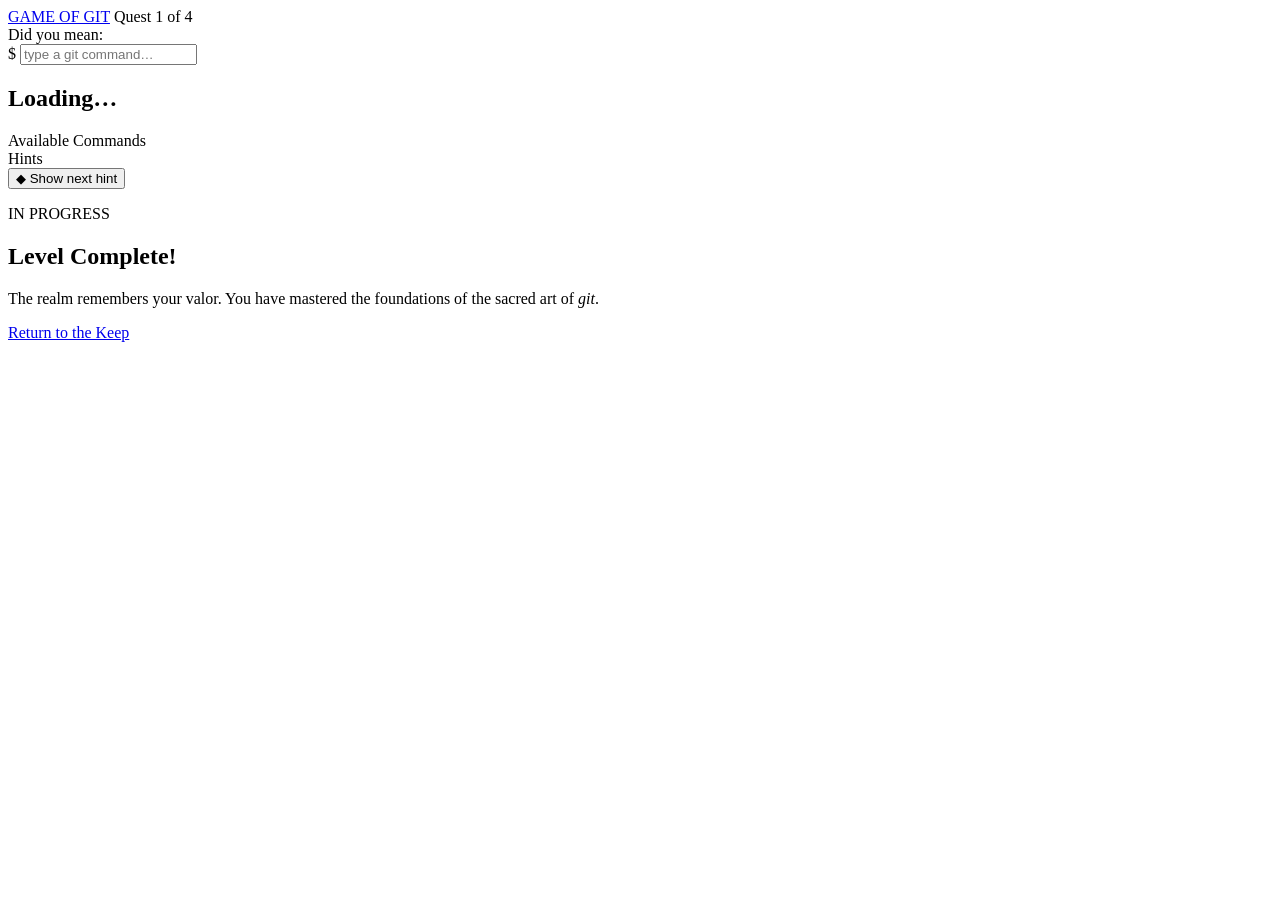
==== gameofgit/web/static/play.html @ 9c35bd3f "feat(web): GoT-style three-tier logo with sword; framed play screen - Rename to "Game of GIT: The Te" ====
<!DOCTYPE html>
<html lang="en">
<head>
    <meta charset="UTF-8">
    <meta name="viewport" content="width=device-width, initial-scale=1.0">
    <title>Game of GIT: The Tears of DevSecOps — Play</title>
    <link href="https://fonts.googleapis.com/css2?family=Cinzel:wght@400;700;900&family=EB+Garamond:ital,wght@0,400;0,600;1,400&display=swap" rel="stylesheet">
    <link rel="stylesheet" href="/static/style.css">
</head>
<body class="game-page">

    <!-- ===================== FIXED GAME FRAME (animated border) ===================== -->
    <div class="game-frame">

    <!-- ===================== HEADER BAR ===================== -->
    <header class="game-header">
        <a href="/" class="mini-logo">GAME OF GIT</a>
        <span class="progress-indicator" id="progress">Quest 1 of 4</span>
    </header>

    <!-- ===================== MAIN TWO-COLUMN AREA ===================== -->
    <div class="game-main">

        <!-- LEFT: SHELL PANE (60%) -->
        <section class="shell-pane" aria-label="Shell">
            <!-- Scrollback log -->
            <div class="shell-log" id="shell-log" role="log" aria-live="polite"></div>

            <!-- Typo suggestion line -->
            <div class="suggestion-bar hidden" id="suggestion-bar">
                Did you mean: <strong id="suggestion-text"></strong>
            </div>

            <!-- Prompt input row -->
            <div class="prompt-row">
                <span class="prompt-dollar" aria-hidden="true">$</span>
                <input
                    type="text"
                    class="prompt-input"
                    id="shell-input"
                    placeholder="type a git command…"
                    autocomplete="off"
                    autocorrect="off"
                    autocapitalize="off"
                    spellcheck="false"
                    aria-label="Command input"
                />
            </div>
        </section>

        <!-- RIGHT: QUEST PANE (40%) -->
        <section class="quest-pane" aria-label="Quest">
            <!-- Quest title -->
            <h1 class="quest-title" id="quest-title">Loading…</h1>

            <!-- Quest brief -->
            <p class="quest-brief" id="quest-brief"></p>

            <!-- Allowed commands -->
            <div class="allowed-label">Available Commands</div>
            <div class="allowed-pills" id="allowed-pills"></div>

            <!-- Hints -->
            <div class="hints-section">
                <div class="hints-label">Hints</div>
                <button class="hint-btn" id="hint-btn" type="button">
                    &#9670; Show next hint
                </button>
                <ol class="hint-list" id="hint-list"></ol>
            </div>

            <!-- Status -->
            <div class="quest-status">
                <span class="status-label in-progress" id="status-label">IN PROGRESS</span>
                <p class="status-detail" id="status-detail"></p>
            </div>
        </section>
    </div>

    </div><!-- /.game-frame -->

    <!-- ===================== LEVEL-COMPLETE OVERLAY ===================== -->
    <div class="level-complete-overlay hidden" id="level-complete-overlay" role="dialog" aria-modal="true" aria-label="Level complete">
        <h2 class="level-complete-title">Level Complete!</h2>
        <p class="level-complete-sub">
            The realm remembers your valor. You have mastered the foundations
            of the sacred art of <em>git</em>.
        </p>
        <a href="/" class="level-complete-btn">Return to the Keep</a>
    </div>

    <script type="module" src="/static/app.js"></script>
</body>
</html>
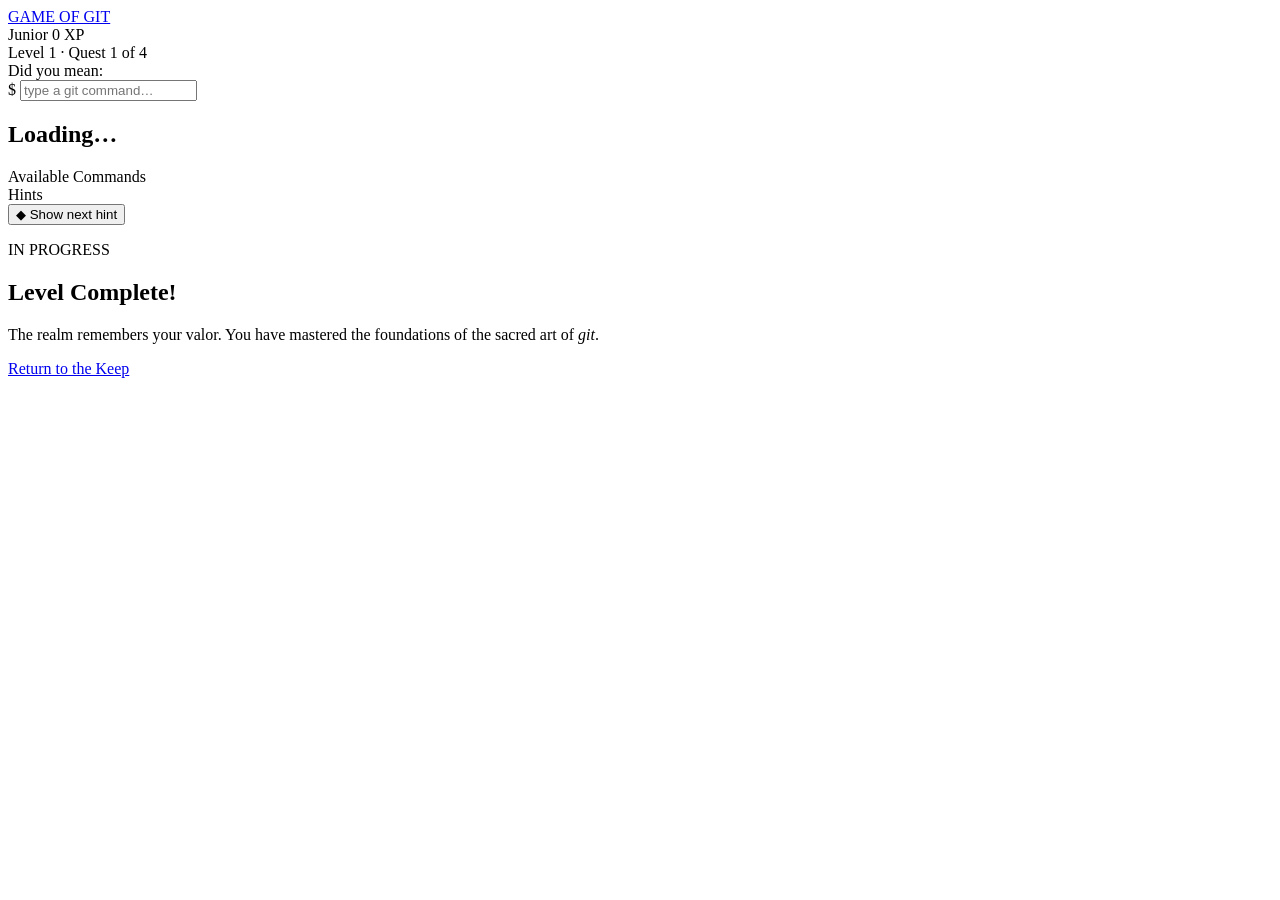
==== commit a323371e: "web(ui): play-page status bar with tier pill, XP count, and progress bar Co-Authored-By: Claude Opus" ====
--- a/gameofgit/web/static/play.html
+++ b/gameofgit/web/static/play.html
@@ -5,7 +5,7 @@
     <meta name="viewport" content="width=device-width, initial-scale=1.0">
     <title>Game of GIT: The Tears of DevSecOps — Play</title>
     <link href="https://fonts.googleapis.com/css2?family=Cinzel:wght@400;700;900&family=EB+Garamond:ital,wght@0,400;0,600;1,400&display=swap" rel="stylesheet">
-    <link rel="stylesheet" href="/static/style.css">
+    <link rel="stylesheet" href="/static/style.css?v=4">
 </head>
 <body class="game-page">
 
@@ -15,7 +15,12 @@
     <!-- ===================== HEADER BAR ===================== -->
     <header class="game-header">
         <a href="/" class="mini-logo">GAME OF GIT</a>
-        <span class="progress-indicator" id="progress">Quest 1 of 4</span>
+        <div class="status-bar" id="status-bar">
+            <span class="tier-pill" id="tier-pill">Junior</span>
+            <span class="xp-label"><span id="xp-value">0</span> XP</span>
+            <div class="xp-bar-wrap"><div class="xp-bar-fill" id="xp-bar-fill"></div></div>
+        </div>
+        <span class="progress-indicator" id="progress">Level 1 · Quest 1 of 4</span>
     </header>
 
     <!-- ===================== MAIN TWO-COLUMN AREA ===================== -->
@@ -89,6 +94,6 @@
         <a href="/" class="level-complete-btn">Return to the Keep</a>
     </div>
 
-    <script type="module" src="/static/app.js"></script>
+    <script type="module" src="/static/app.js?v=4"></script>
 </body>
 </html>
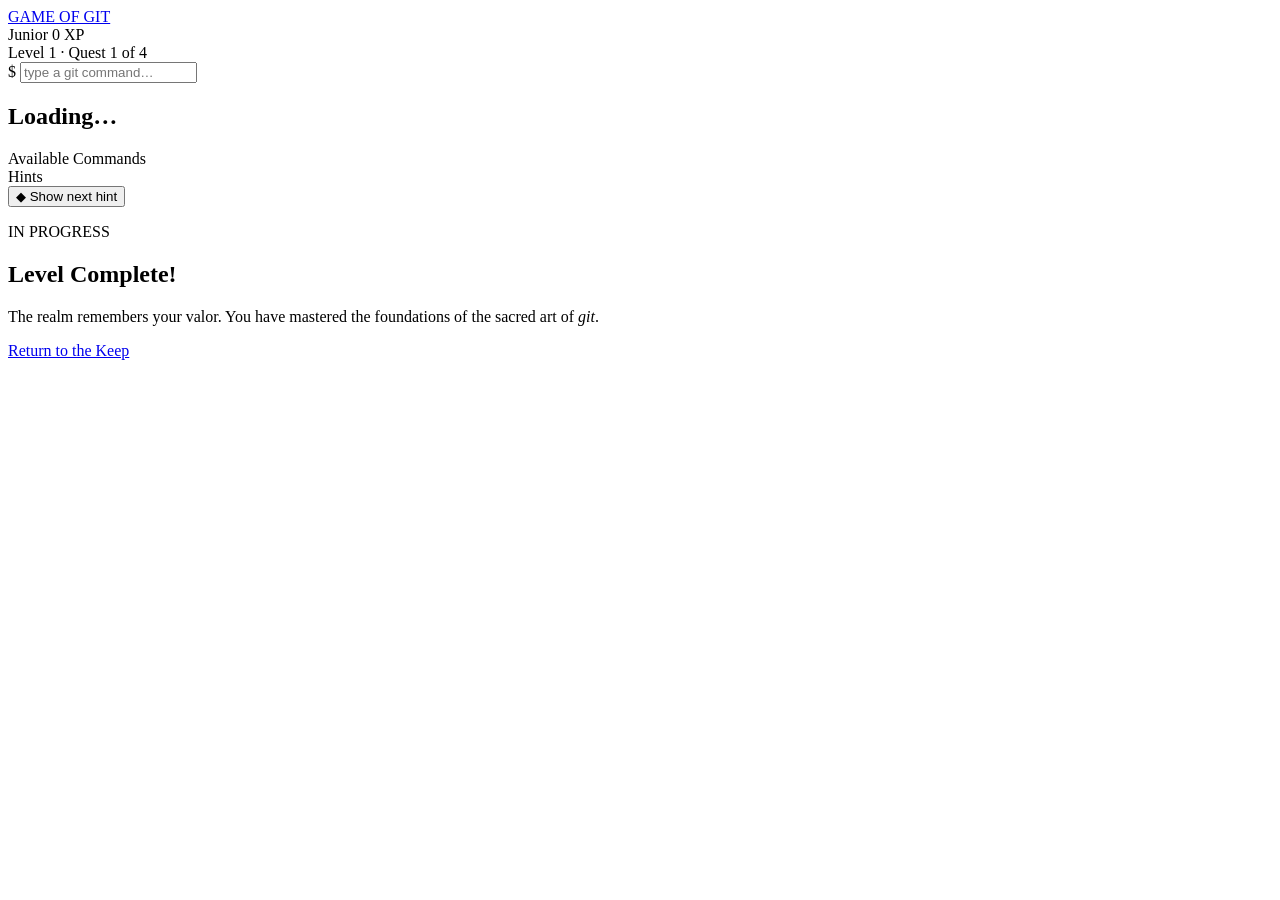
==== commit c34a5004: "remove typo-correction / 'did you mean' suggestion feature Remove the live typo-suggestion module an" ====
--- a/gameofgit/web/static/play.html
+++ b/gameofgit/web/static/play.html
@@ -30,11 +30,6 @@
         <section class="shell-pane" aria-label="Shell">
             <!-- Scrollback log -->
             <div class="shell-log" id="shell-log" role="log" aria-live="polite"></div>
-
-            <!-- Typo suggestion line -->
-            <div class="suggestion-bar hidden" id="suggestion-bar">
-                Did you mean: <strong id="suggestion-text"></strong>
-            </div>
 
             <!-- Prompt input row -->
             <div class="prompt-row">
@@ -87,10 +82,11 @@
     <!-- ===================== LEVEL-COMPLETE OVERLAY ===================== -->
     <div class="level-complete-overlay hidden" id="level-complete-overlay" role="dialog" aria-modal="true" aria-label="Level complete">
         <h2 class="level-complete-title">Level Complete!</h2>
-        <p class="level-complete-sub">
+        <p class="level-complete-sub" id="level-complete-sub">
             The realm remembers your valor. You have mastered the foundations
             of the sacred art of <em>git</em>.
         </p>
+        <p class="level-complete-xp" id="level-complete-xp"></p>
         <a href="/" class="level-complete-btn">Return to the Keep</a>
     </div>
 
